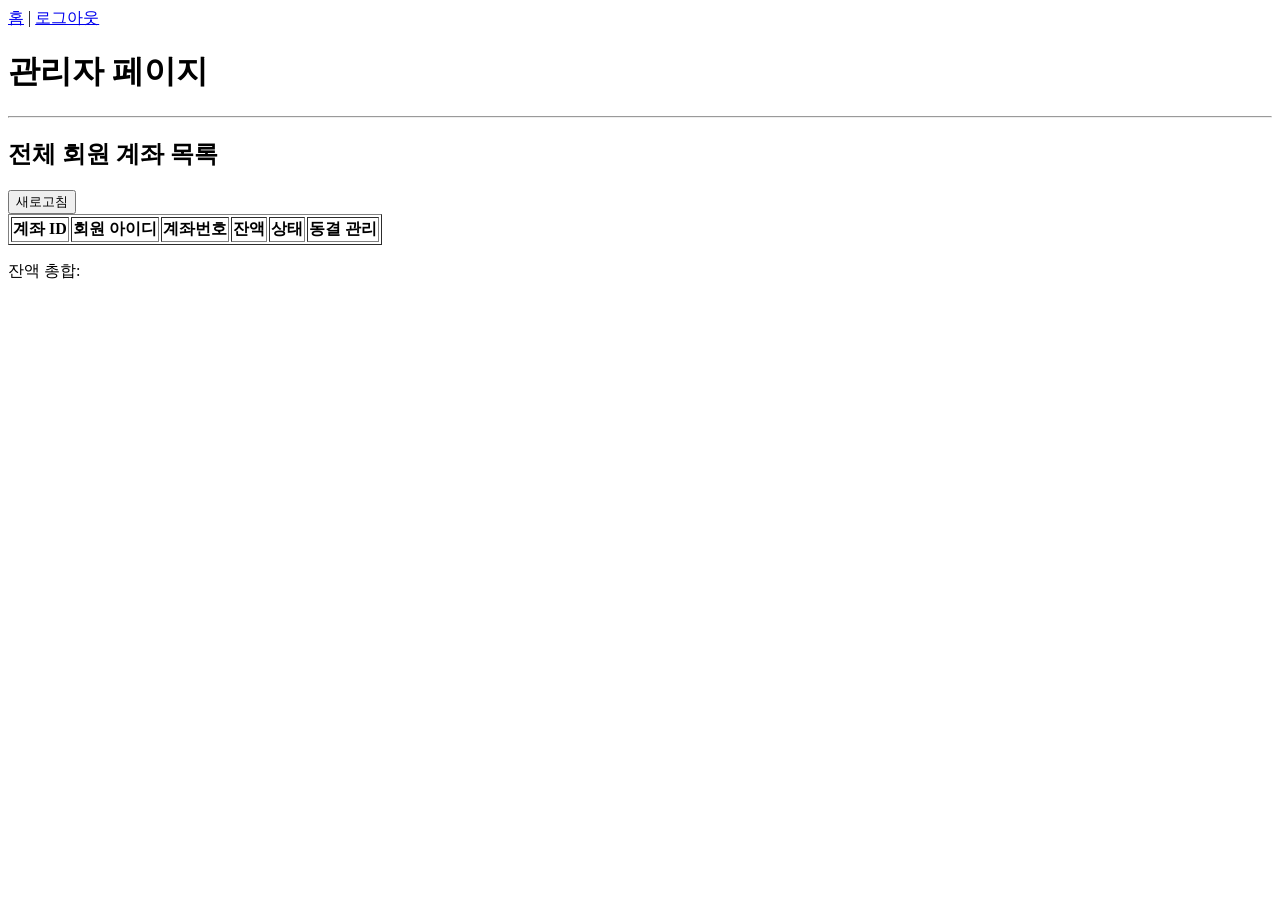
==== src/main/resources/templates/admin.html @ a06b8240 "first commit" ====
<!DOCTYPE html>
<html xmlns:th="http://www.thymeleaf.org">
<head>
<meta charset="UTF-8">
<title>관리자 페이지</title>
</head>
<body>

	<a href="/">홈</a> |
	<a href="#" onclick="logout()">로그아웃</a>

	<h1>관리자 페이지</h1>

	<hr>

	<h2>전체 회원 계좌 목록</h2>
	<button type="button" onclick="getAllAccounts()">새로고침</button>
	<table id="accountTable" border="1">
		<thead>
			<tr>
				<th>계좌 ID</th>
				<th>회원 아이디</th>
				<th>계좌번호</th>
				<th>잔액</th>
				<th>상태</th>
				<th>동결 관리</th>
			</tr>
		</thead>
		<tbody id="accountList"></tbody>
	</table>
	<p>
		잔액 총합: <span id="totalBalance"></span>
	</p>
	<p id="freezeMessage"></p>

	<script>
    function authHeader() {
        const token = localStorage.getItem('token');
        if (!token) return { 'Content-Type': 'application/json' };
        return {
            'Content-Type': 'application/json',
            'Authorization': 'Bearer ' + token
        };
    }

    function showResult(res, successMsg) {
        if (res.ok) {
            document.getElementById('freezeMessage').innerText = successMsg;
        } else {
            res.text().then(msg => {
                document.getElementById('freezeMessage').innerText = msg;
            });
        }
    }

    function getAllAccounts() {
        fetch('/api/admin/accounts', { headers: authHeader() })
        .then(res => res.json())
        .then(list => {
            const tbody = document.getElementById('accountList');
            tbody.innerHTML = '';
            let total = 0;
            list.forEach(a => {
                const tr = document.createElement('tr');
                tr.innerHTML = '<td>' + a.accountId + '</td>'
                             + '<td>' + a.username + '</td>'
                             + '<td>' + a.accountNumber + '</td>'
                             + '<td>' + a.balance + '원</td>'
                             + '<td>' + (a.frozen ? '동결' : '정상') + '</td>'
                             + '<td>'
                             + '<button onclick="freeze(' + a.accountId + ')">동결</button> '
                             + '<button onclick="unfreeze(' + a.accountId + ')">해제</button>'
                             + '</td>';
                tbody.appendChild(tr);
                total += a.balance;
            });
            document.getElementById('totalBalance').innerText = total + '원';
        });
    }

    function freeze(accountId) {
        fetch('/api/admin/account/' + accountId + '/freeze', {
            method: 'POST',
            headers: authHeader()
        })
        .then(res => {
            showResult(res, '동결 완료');
            if (res.ok) getAllAccounts();
        });
    }

    function unfreeze(accountId) {
        fetch('/api/admin/account/' + accountId + '/unfreeze', {
            method: 'POST',
            headers: authHeader()
        })
        .then(res => {
            showResult(res, '동결 해제 완료');
            if (res.ok) getAllAccounts();
        });
    }

    function logout() {
        localStorage.removeItem('token');
        window.location.href = '/login';
    }

    getAllAccounts();
</script>

</body>
</html>
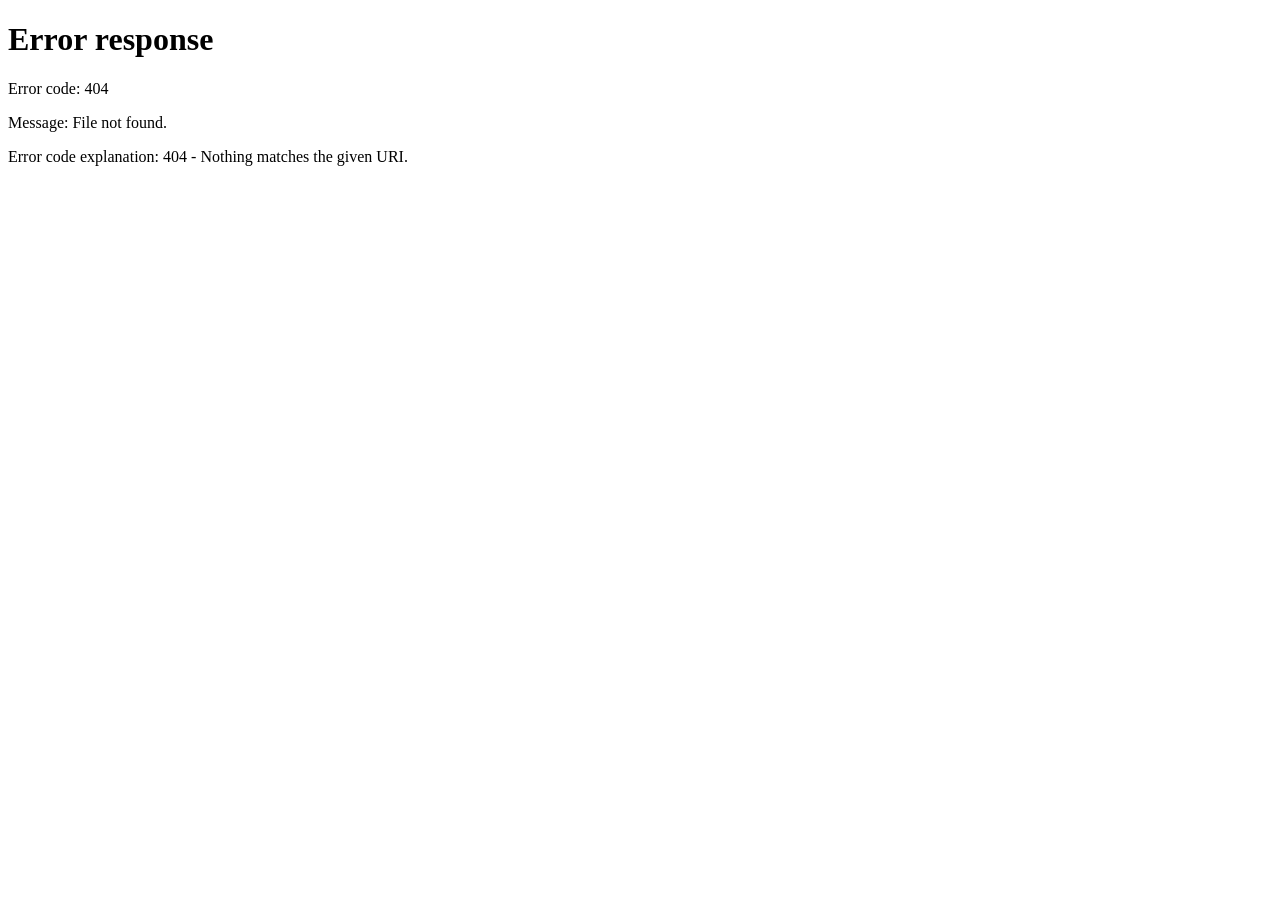
==== commit 363b8d77: "admin 기능 수정" ====
--- a/src/main/resources/templates/admin.html
+++ b/src/main/resources/templates/admin.html
@@ -34,6 +34,17 @@
 	<p id="freezeMessage"></p>
 
 	<script>
+    // 페이지 로드 시 role 확인
+    const token = localStorage.getItem('token');
+    if (!token) {
+        window.location.href = '/login';
+    } else {
+        const payload = JSON.parse(atob(token.split('.')[1]));
+        if (payload.role === 'USER') {
+            window.location.href = '/banking';
+        }
+    }
+
     function authHeader() {
         const token = localStorage.getItem('token');
         if (!token) return { 'Content-Type': 'application/json' };
@@ -41,16 +52,6 @@
             'Content-Type': 'application/json',
             'Authorization': 'Bearer ' + token
         };
-    }
-
-    function showResult(res, successMsg) {
-        if (res.ok) {
-            document.getElementById('freezeMessage').innerText = successMsg;
-        } else {
-            res.text().then(msg => {
-                document.getElementById('freezeMessage').innerText = msg;
-            });
-        }
     }
 
     function getAllAccounts() {
@@ -66,7 +67,7 @@
                              + '<td>' + a.username + '</td>'
                              + '<td>' + a.accountNumber + '</td>'
                              + '<td>' + a.balance + '원</td>'
-                             + '<td>' + (a.frozen ? '동결' : '정상') + '</td>'
+                             + '<td>' + (a.frozen ? '🔒 동결' : '✅ 정상') + '</td>'
                              + '<td>'
                              + '<button onclick="freeze(' + a.accountId + ')">동결</button> '
                              + '<button onclick="unfreeze(' + a.accountId + ')">해제</button>'
@@ -84,8 +85,12 @@
             headers: authHeader()
         })
         .then(res => {
-            showResult(res, '동결 완료');
-            if (res.ok) getAllAccounts();
+            if (res.ok) {
+                document.getElementById('freezeMessage').innerText = '동결 완료';
+                getAllAccounts();
+            } else {
+                document.getElementById('freezeMessage').innerText = '동결에 실패했습니다.';
+            }
         });
     }
 
@@ -95,8 +100,12 @@
             headers: authHeader()
         })
         .then(res => {
-            showResult(res, '동결 해제 완료');
-            if (res.ok) getAllAccounts();
+            if (res.ok) {
+                document.getElementById('freezeMessage').innerText = '동결 해제 완료';
+                getAllAccounts();
+            } else {
+                document.getElementById('freezeMessage').innerText = '동결 해제에 실패했습니다.';
+            }
         });
     }
 
@@ -109,4 +118,4 @@
 </script>
 
 </body>
-</html>+</html>
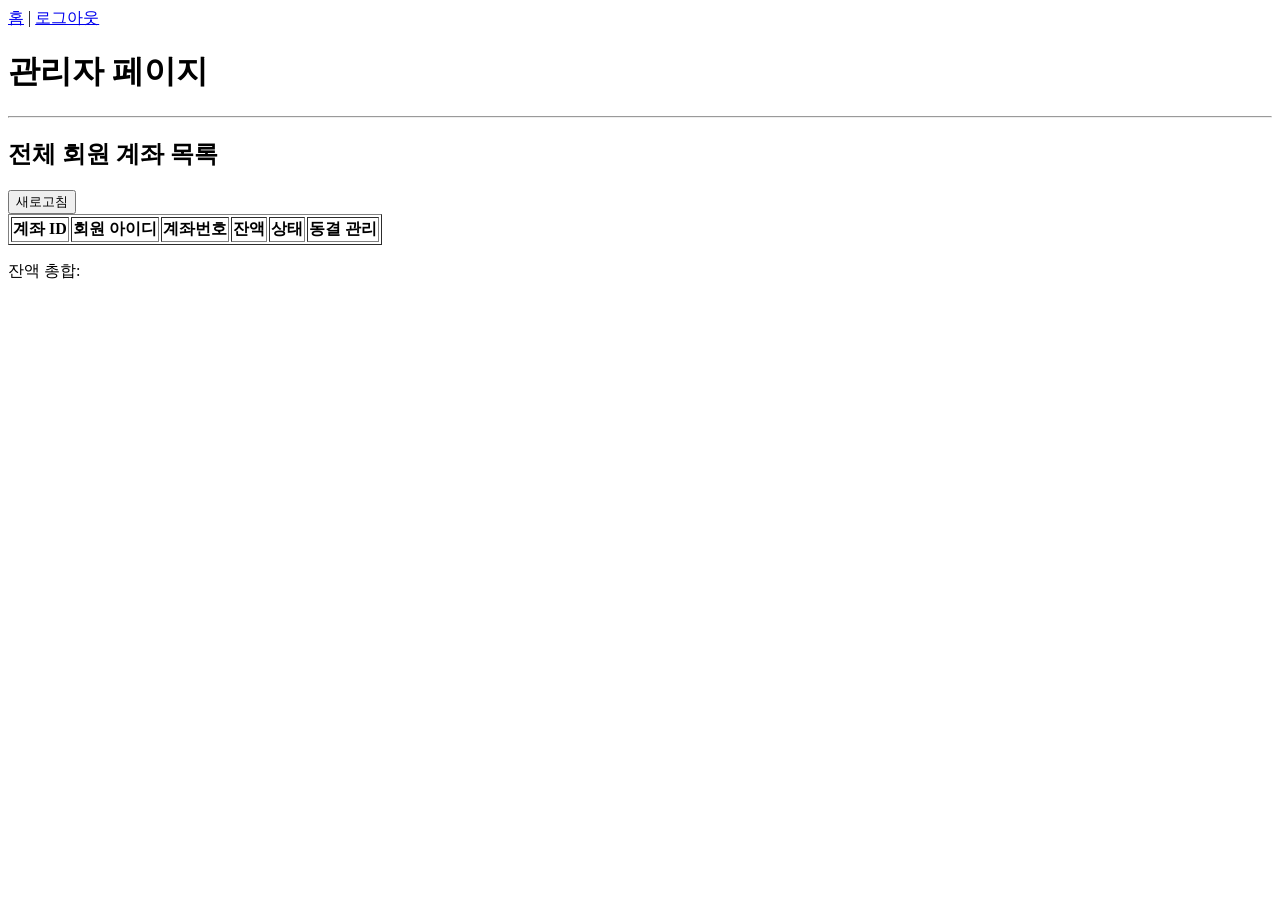
==== commit f613eb5c: "index 수정" ====
--- a/src/main/resources/templates/admin.html
+++ b/src/main/resources/templates/admin.html
@@ -34,16 +34,10 @@
 	<p id="freezeMessage"></p>
 
 	<script>
-    // 페이지 로드 시 role 확인
-    const token = localStorage.getItem('token');
-    if (!token) {
-        window.location.href = '/login';
-    } else {
         const payload = JSON.parse(atob(token.split('.')[1]));
         if (payload.role === 'USER') {
             window.location.href = '/banking';
         }
-    }
 
     function authHeader() {
         const token = localStorage.getItem('token');
@@ -67,7 +61,7 @@
                              + '<td>' + a.username + '</td>'
                              + '<td>' + a.accountNumber + '</td>'
                              + '<td>' + a.balance + '원</td>'
-                             + '<td>' + (a.frozen ? '🔒 동결' : '✅ 정상') + '</td>'
+                             + '<td>' + (a.frozen ? '동결' : '정상') + '</td>'
                              + '<td>'
                              + '<button onclick="freeze(' + a.accountId + ')">동결</button> '
                              + '<button onclick="unfreeze(' + a.accountId + ')">해제</button>'
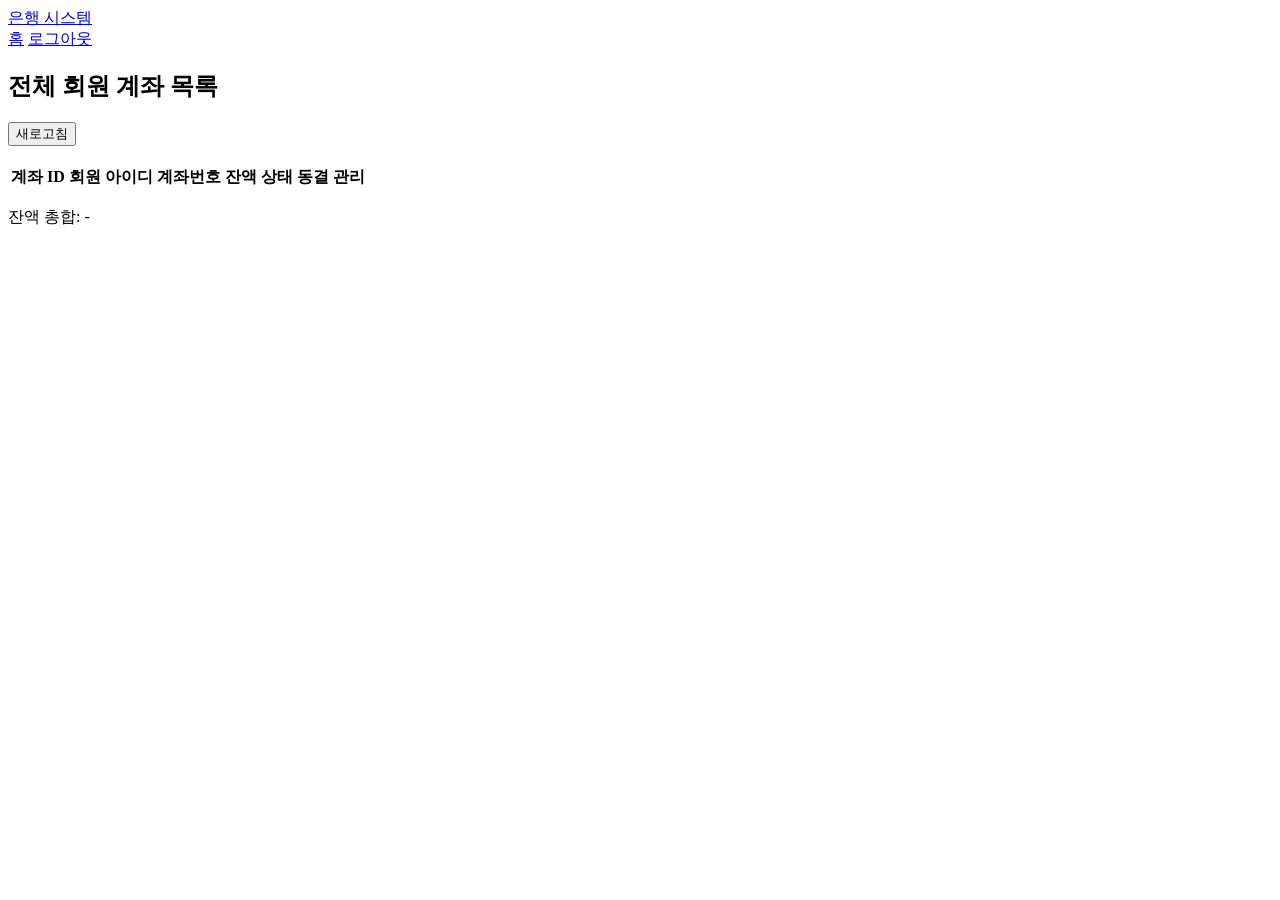
==== commit d4ccf667: "css와 스크린샷수정" ====
--- a/src/main/resources/templates/admin.html
+++ b/src/main/resources/templates/admin.html
@@ -1,44 +1,47 @@
 <!DOCTYPE html>
-<html xmlns:th="http://www.thymeleaf.org">
+<html xmlns:th="http://www.thymeleaf.org" lang="ko">
 <head>
-<meta charset="UTF-8">
-<title>관리자 페이지</title>
+    <meta charset="UTF-8">
+    <title>관리자 페이지</title>
+    <link rel="stylesheet" th:href="@{/css/style.css}">
 </head>
 <body>
 
-	<a href="/">홈</a> |
-	<a href="#" onclick="logout()">로그아웃</a>
+<nav>
+    <a class="nav-brand" href="/">은행 시스템</a>
+    <div class="nav-links">
+        <a href="/">홈</a>
+        <a href="#" onclick="logout()">로그아웃</a>
+    </div>
+</nav>
 
-	<h1>관리자 페이지</h1>
+<div class="container">
 
-	<hr>
+    <!-- 전체 회원 계좌 목록 -->
+    <div class="card">
+        <h2>전체 회원 계좌 목록</h2>
+        <button type="button" class="btn btn-primary" onclick="getAllAccounts()">새로고침</button>
+        <br><br>
+        <table>
+            <thead>
+                <tr>
+                    <th>계좌 ID</th>
+                    <th>회원 아이디</th>
+                    <th>계좌번호</th>
+                    <th>잔액</th>
+                    <th>상태</th>
+                    <th>동결 관리</th>
+                </tr>
+            </thead>
+            <tbody id="accountList"></tbody>
+        </table>
+        <p class="total-balance">잔액 총합: <span id="totalBalance">-</span></p>
+        <p id="freezeMessage" class="msg-success"></p>
+    </div>
 
-	<h2>전체 회원 계좌 목록</h2>
-	<button type="button" onclick="getAllAccounts()">새로고침</button>
-	<table id="accountTable" border="1">
-		<thead>
-			<tr>
-				<th>계좌 ID</th>
-				<th>회원 아이디</th>
-				<th>계좌번호</th>
-				<th>잔액</th>
-				<th>상태</th>
-				<th>동결 관리</th>
-			</tr>
-		</thead>
-		<tbody id="accountList"></tbody>
-	</table>
-	<p>
-		잔액 총합: <span id="totalBalance"></span>
-	</p>
-	<p id="freezeMessage"></p>
+</div>
 
-	<script>
-        const payload = JSON.parse(atob(token.split('.')[1]));
-        if (payload.role === 'USER') {
-            window.location.href = '/banking';
-        }
-
+<script th:inline="javascript">
     function authHeader() {
         const token = localStorage.getItem('token');
         if (!token) return { 'Content-Type': 'application/json' };
@@ -57,19 +60,22 @@
             let total = 0;
             list.forEach(a => {
                 const tr = document.createElement('tr');
+                const badge = a.frozen
+                    ? '<span class="badge-frozen">동결</span>'
+                    : '<span class="badge-normal">정상</span>';
                 tr.innerHTML = '<td>' + a.accountId + '</td>'
                              + '<td>' + a.username + '</td>'
                              + '<td>' + a.accountNumber + '</td>'
-                             + '<td>' + a.balance + '원</td>'
-                             + '<td>' + (a.frozen ? '동결' : '정상') + '</td>'
+                             + '<td>' + a.balance.toLocaleString() + '원</td>'
+                             + '<td>' + badge + '</td>'
                              + '<td>'
-                             + '<button onclick="freeze(' + a.accountId + ')">동결</button> '
-                             + '<button onclick="unfreeze(' + a.accountId + ')">해제</button>'
+                             + '<button class="btn btn-danger btn-sm" onclick="freeze(' + a.accountId + ')">동결</button> '
+                             + '<button class="btn btn-success btn-sm" onclick="unfreeze(' + a.accountId + ')">해제</button>'
                              + '</td>';
                 tbody.appendChild(tr);
                 total += a.balance;
             });
-            document.getElementById('totalBalance').innerText = total + '원';
+            document.getElementById('totalBalance').innerText = total.toLocaleString() + '원';
         });
     }
 
@@ -79,11 +85,14 @@
             headers: authHeader()
         })
         .then(res => {
+            const msg = document.getElementById('freezeMessage');
             if (res.ok) {
-                document.getElementById('freezeMessage').innerText = '동결 완료';
+                msg.className = 'msg-success';
+                msg.innerText = '동결 완료';
                 getAllAccounts();
             } else {
-                document.getElementById('freezeMessage').innerText = '동결에 실패했습니다.';
+                msg.className = 'msg-error';
+                msg.innerText = '동결에 실패했습니다.';
             }
         });
     }
@@ -94,11 +103,14 @@
             headers: authHeader()
         })
         .then(res => {
+            const msg = document.getElementById('freezeMessage');
             if (res.ok) {
-                document.getElementById('freezeMessage').innerText = '동결 해제 완료';
+                msg.className = 'msg-success';
+                msg.innerText = '동결 해제 완료';
                 getAllAccounts();
             } else {
-                document.getElementById('freezeMessage').innerText = '동결 해제에 실패했습니다.';
+                msg.className = 'msg-error';
+                msg.innerText = '동결 해제에 실패했습니다.';
             }
         });
     }
